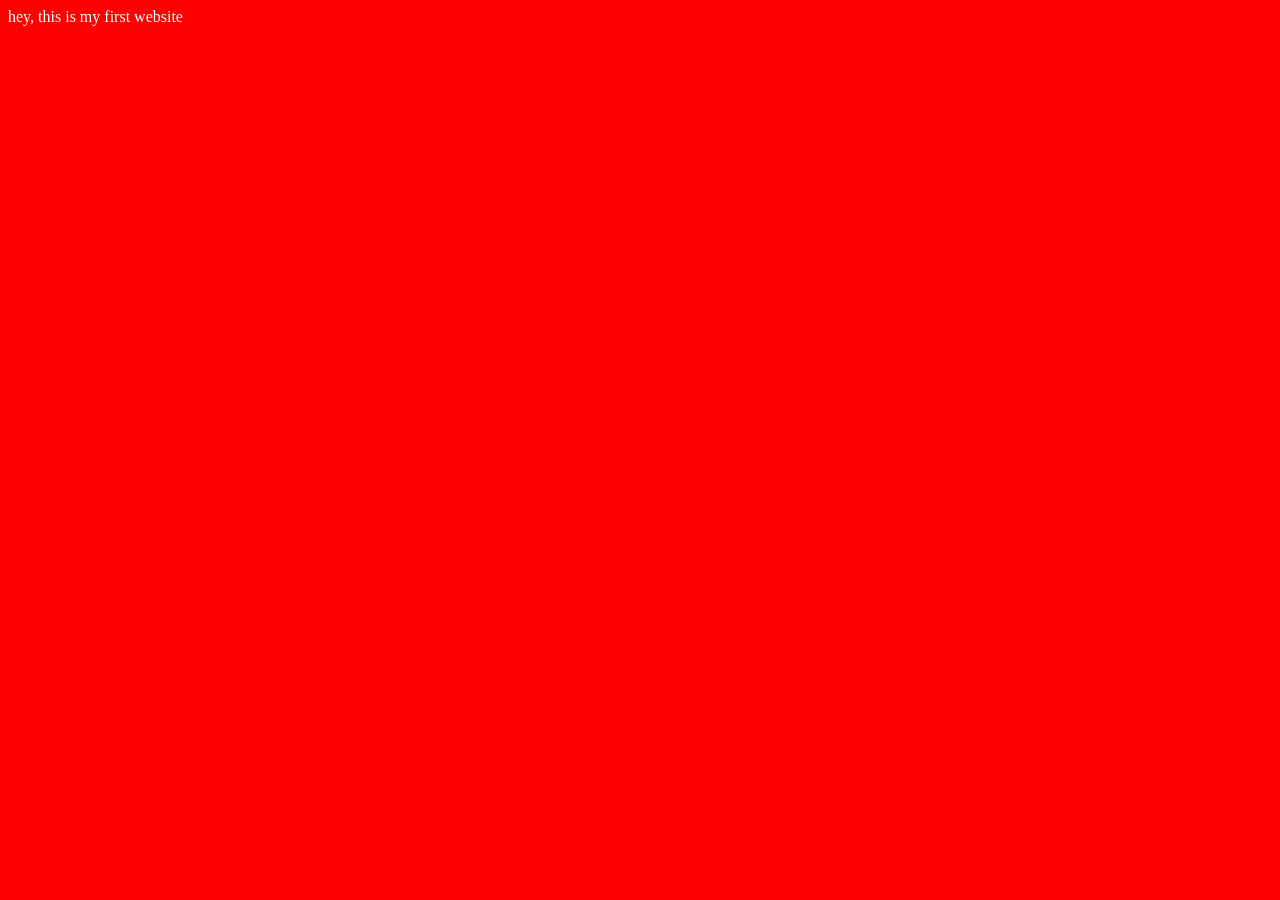
==== DAY 2/INDEX.HTML @ 9d19a6cf "Initial commit" ====
<!DOCTYPE html>
<html lang="en">
<head>
    <meta charset="UTF-8">
    <meta name="viewport" content="width=device-width, initial-scale=1.0">
    <title>My first website </title>
    <link rel="stylesheet" href="style.css">
</head>
<body>
    hey, this is my first website 
    <script src="script.js"></script>
</body>
</html>
---- DAY 2/style.css ----
body{
    background-color: red;  
    color: white;
}
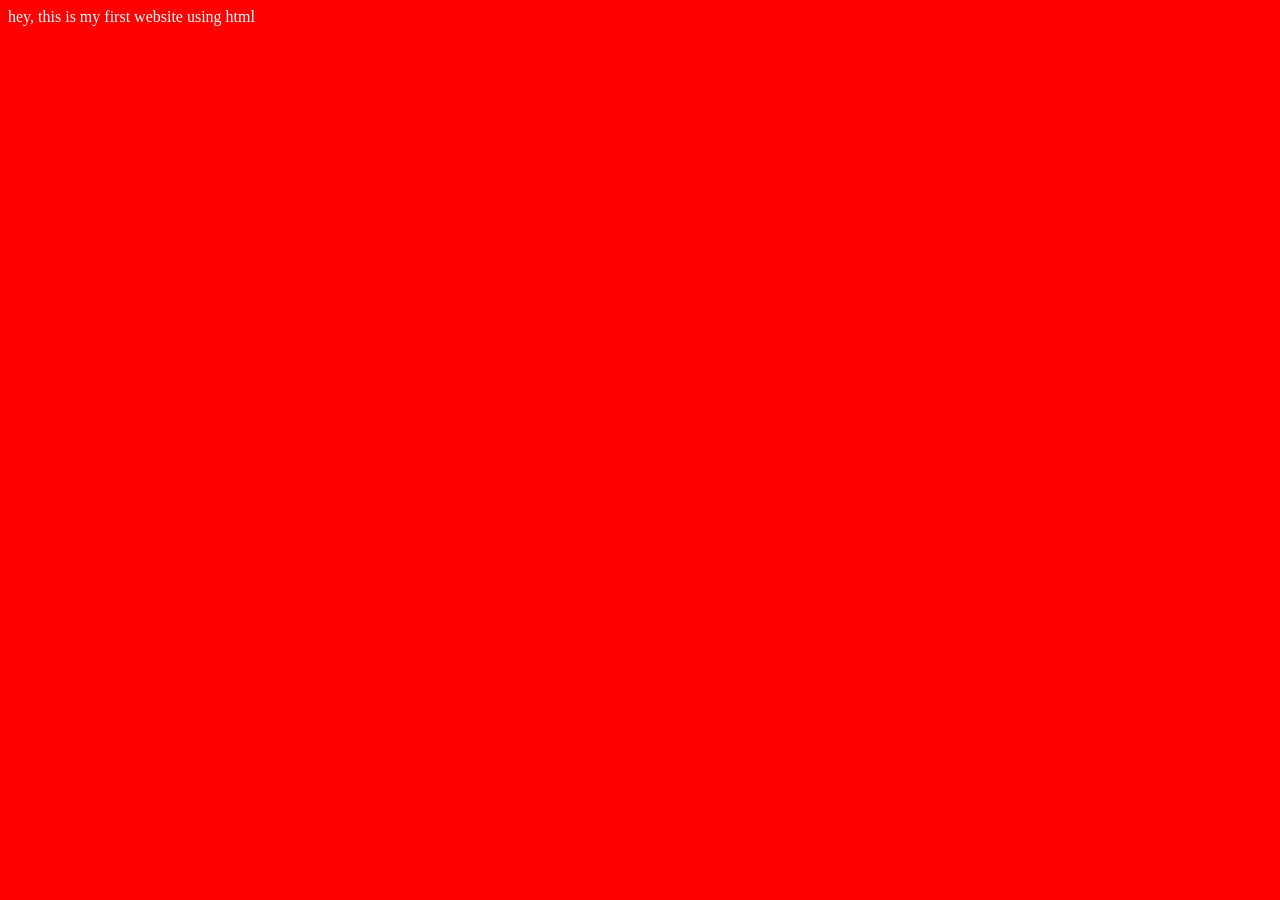
==== commit 7d440fec: "day 4" ====
--- a/DAY 2/INDEX.HTML
+++ b/DAY 2/INDEX.HTML
@@ -7,7 +7,7 @@
     <link rel="stylesheet" href="style.css">
 </head>
 <body>
-    hey, this is my first website 
+    hey, this is my first website  using html
     <script src="script.js"></script>
 </body>
 </html>
